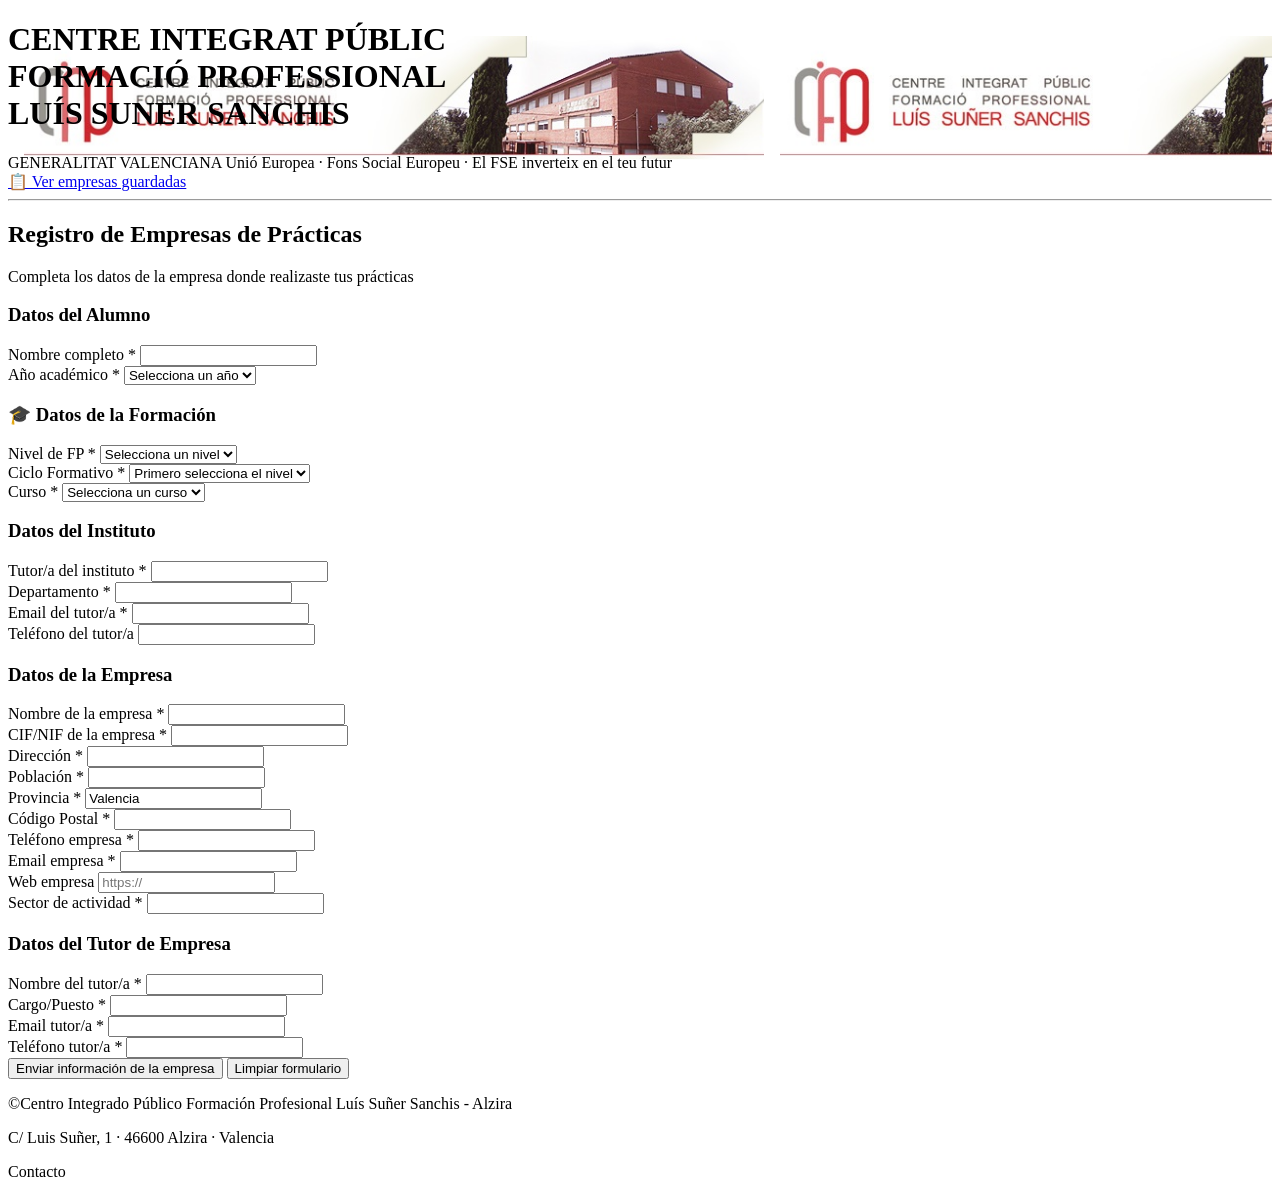
==== Proyecto-Luis-su-er/paginas/formulario.html @ 9b54f887 "segundo commit" ====
<!DOCTYPE html>
<html lang="es">
<head>
    <meta charset="UTF-8">
    <meta name="viewport" content="width=device-width, initial-scale=1.0">
    <title>FP Luis Suñer Sanchis - Bolsa de Empresas</title>
    <link rel="stylesheet" href="../assets/css/styles.css">
    <link rel="preconnect" href="https://fonts.googleapis.com">
    <link rel="preconnect" href="https://fonts.gstatic.com" crossorigin>
    <link href="https://fonts.googleapis.com/css2?family=Inter:wght@300;400;500;600;700&display=swap" rel="stylesheet">
</head>
<body>
    <div class="welcome-container">
        <!-- Header con imagen de fondo -->
        <header class="main-header" style="background-image: url('../assets/imagenes/logo-cabecera.png');">
            <div class="header-overlay">
                <div class="institutional-header">
                    <div class="logo-left">
                        <!-- Espacio para logos -->
                    </div>
                    <div class="title-center">
                        <h1 class="main-title">CENTRE INTEGRAT PÚBLIC<br>FORMACIÓ PROFESSIONAL<br>LUÍS SUNER SANCHIS</h1>
                    </div>
                    <div class="logo-right">
                        <!-- Espacio para logos -->
                    </div>
                </div>
                <div class="sub-header">
                    <span class="generalitat">GENERALITAT VALENCIANA</span>
                    <span class="eu-flag">Unió Europea · Fons Social Europeu · El FSE inverteix en el teu futur</span>
                </div>
            </div>
        </header>

        
        <!-- Contenido principal -->
        <main class="welcome-content">
            <!-- Botón para ir a vista de empresas -->
            <div class="nav-buttons">
                <a href="vista.html" class="nav-btn ver-empresas-btn">
                    <span>📋</span>
                    Ver empresas guardadas
                </a>
            </div>
    <!-- Línea separadora -->
    <hr class="separador">

        <!-- Contenido principal de bienvenida -->
        <main class="welcome-content">
           
        <!-- CUESTIONARIO - FORMULARIO PARA EMPRESAS -->
        <div class="form-section" id="formulario">
            <div class="form-container">
                <h2 class="form-title">Registro de Empresas de Prácticas</h2>
                <p class="form-subtitle">Completa los datos de la empresa donde realizaste tus prácticas</p>
                
                <form id="empresaForm" class="empresa-form">
                    <!-- Datos del Alumno -->
                    <div class="form-group">
                        <h3 class="form-group-title">Datos del Alumno</h3>
                            <div class="form-field">
                                <label for="nombreAlumno">Nombre completo *</label>
                                <input type="text" id="nombreAlumno" name="nombreAlumno" required>
                        </div>
                                <label for="anoAcademico">Año académico *</label>
                                <select id="anoAcademico" name="anoAcademico" required>
                                    <option value="">Selecciona un año</option>
                                    <option value="2023-2024">2023-2024</option>
                                    <option value="2024-2025">2024-2025</option>
                                    <option value="2025-2026">2025-2026</option>
                                    <option value="2025-2026">2026-2027</option>
                                    <option value="2025-2026">2027-2028</option>
                                </select>
                            </div>
                        </div>
                    </div>

                    <!-- Datos de la Formación -->
                    <div class="form-group">
                        <h3 class="form-group-title">🎓 Datos de la Formación</h3>
                        <div class="form-row">
                            <div class="form-field">
                                <label for="nivelFP">Nivel de FP *</label>
                                <select id="nivelFP" name="nivelFP" required>
                                    <option value="">Selecciona un nivel</option>
                                    <option value="basica">FP Básica</option>
                                    <option value="medio">Grado Medio</option>
                                    <option value="superior">Grado Superior</option>
                                </select>
                            </div>
                            <div class="form-field">
                                <label for="ciclo">Ciclo Formativo *</label>
                                <select id="ciclo" name="ciclo" required>
                                    <option value="">Primero selecciona el nivel</option>
                                </select>
                            </div>
                        </div>
                        <div class="form-row">
                            <div class="form-field">
                                <label for="curso">Curso *</label>
                                <select id="curso" name="curso" required>
                                    <option value="">Selecciona un curso</option>
                                    <option value="1">1º Curso</option>
                                    <option value="2">2º Curso</option>
                                </select>
                    </div>

                    <!-- Datos del Instituto -->
                    <div class="form-group">
                        <h3 class="form-group-title">Datos del Instituto</h3>
                        <div class="form-row">
                            <div class="form-field">
                                <label for="tutorInstituto">Tutor/a del instituto *</label>
                                <input type="text" id="tutorInstituto" name="tutorInstituto" required>
                            </div>
                            <div class="form-field">
                                <label for="departamento">Departamento *</label>
                                <input type="text" id="departamento" name="departamento" required>
                            </div>
                        </div>
                        <div class="form-row">
                            <div class="form-field">
                                <label for="emailTutor">Email del tutor/a *</label>
                                <input type="email" id="emailTutor" name="emailTutor" required>
                            </div>
                            <div class="form-field">
                                <label for="telefonoTutor">Teléfono del tutor/a</label>
                                <input type="tel" id="telefonoTutor" name="telefonoTutor">
                            </div>
                        </div>
                    </div>

                    <!-- Datos de la Empresa -->
                    <div class="form-group">
                        <h3 class="form-group-title">Datos de la Empresa</h3>
                        <div class="form-row">
                            <div class="form-field">
                                <label for="nombreEmpresa">Nombre de la empresa *</label>
                                <input type="text" id="nombreEmpresa" name="nombreEmpresa" required>
                            </div>
                            <div class="form-field">
                                <label for="cifEmpresa">CIF/NIF de la empresa *</label>
                                <input type="text" id="cifEmpresa" name="cifEmpresa" required>
                            </div>
                        </div>
                        <div class="form-row">
                            <div class="form-field">
                                <label for="direccionEmpresa">Dirección *</label>
                                <input type="text" id="direccionEmpresa" name="direccionEmpresa" required>
                            </div>
                            <div class="form-field">
                                <label for="poblacionEmpresa">Población *</label>
                                <input type="text" id="poblacionEmpresa" name="poblacionEmpresa" required>
                            </div>
                        </div>
                        <div class="form-row">
                            <div class="form-field">
                                <label for="provinciaEmpresa">Provincia *</label>
                                <input type="text" id="provinciaEmpresa" name="provinciaEmpresa" value="Valencia" required>
                            </div>
                            <div class="form-field">
                                <label for="codigoPostal">Código Postal *</label>
                                <input type="text" id="codigoPostal" name="codigoPostal" required>
                            </div>
                        </div>
                        <div class="form-row">
                            <div class="form-field">
                                <label for="telefonoEmpresa">Teléfono empresa *</label>
                                <input type="tel" id="telefonoEmpresa" name="telefonoEmpresa" required>
                            </div>
                            <div class="form-field">
                                <label for="emailEmpresa">Email empresa *</label>
                                <input type="email" id="emailEmpresa" name="emailEmpresa" required>
                            </div>
                        </div>
                        <div class="form-row">
                            <div class="form-field">
                                <label for="webEmpresa">Web empresa</label>
                                <input type="url" id="webEmpresa" name="webEmpresa" placeholder="https://">
                            </div>
                            <div class="form-field">
                                <label for="sectorEmpresa">Sector de actividad *</label>
                                <input type="text" id="sectorEmpresa" name="sectorEmpresa" required>
                            </div>
                        </div>
                    </div>

                    <!-- Datos del Tutor de Empresa -->
                    <div class="form-group">
                        <h3 class="form-group-title">Datos del Tutor de Empresa</h3>
                        <div class="form-row">
                            <div class="form-field">
                                <label for="nombreTutorEmpresa">Nombre del tutor/a *</label>
                                <input type="text" id="nombreTutorEmpresa" name="nombreTutorEmpresa" required>
                            </div>
                            <div class="form-field">
                                <label for="cargoTutorEmpresa">Cargo/Puesto *</label>
                                <input type="text" id="cargoTutorEmpresa" name="cargoTutorEmpresa" required>
                            </div>
                        </div>
                        <div class="form-row">
                            <div class="form-field">
                                <label for="emailTutorEmpresa">Email tutor/a *</label>
                                <input type="email" id="emailTutorEmpresa" name="emailTutorEmpresa" required>
                            </div>
                            <div class="form-field">
                                <label for="telefonoTutorEmpresa">Teléfono tutor/a *</label>
                                <input type="tel" id="telefonoTutorEmpresa" name="telefonoTutorEmpresa" required>
                            </div>
                        </div>
                    </div>
                    <div class="form-buttons">
                        <button type="submit" class="submit-btn">Enviar información de la empresa</button>
                        <button type="reset" class="reset-btn">Limpiar formulario</button>
                    </div>
                </form>
            </div>
        </div>
   </main>
        <!-- Footer -->
        <footer class="main-footer">
            <div class="footer-content">
                <div class="footer-info">
                    <p class="footer-text">©Centro Integrado Público Formación Profesional Luís Suñer Sanchis - Alzira</p>
                    <p class="footer-contact">C/ Luis Suñer, 1 · 46600 Alzira · Valencia</p>
                </div>
                <div class="footer-links">
                    <span class="footer-link">Contacto</span>
                </div>
            </div>
        </footer>
    </div>

    <script src="../assets/js/form.js"></script>
</body>
</html>
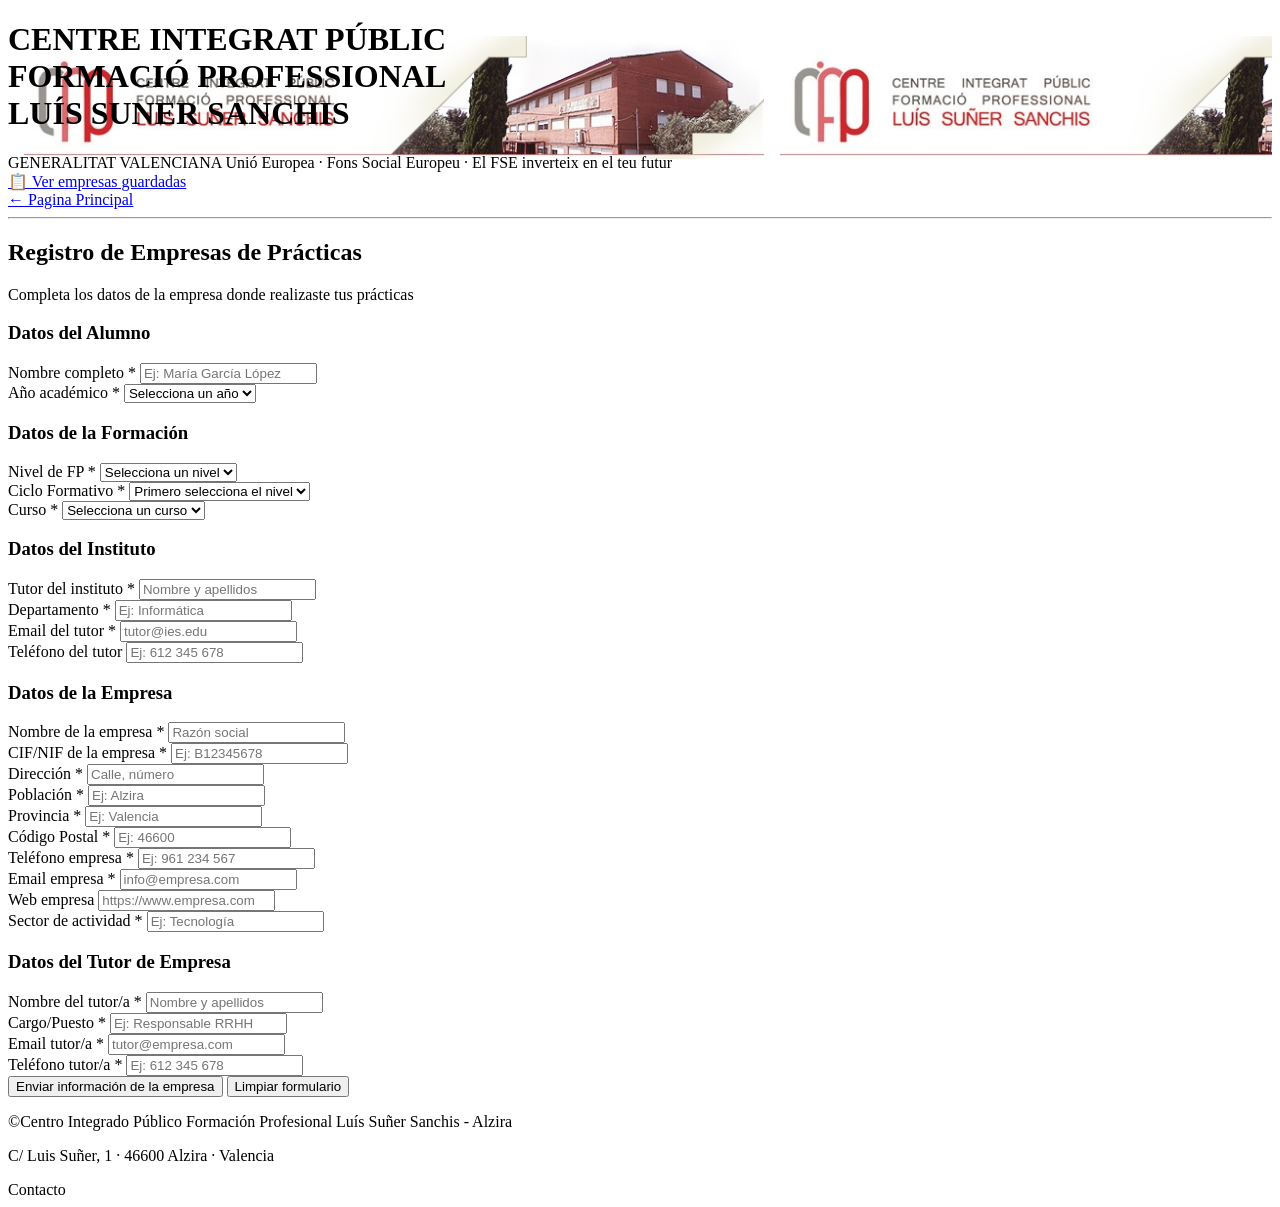
==== commit 089a878c: "Tercer commit" ====
--- a/Proyecto-Luis-su-er/paginas/formulario.html
+++ b/Proyecto-Luis-su-er/paginas/formulario.html
@@ -32,191 +32,217 @@
             </div>
         </header>
 
-        
-        <!-- Contenido principal -->
-        <main class="welcome-content">
-            <!-- Botón para ir a vista de empresas -->
-            <div class="nav-buttons">
-                <a href="vista.html" class="nav-btn ver-empresas-btn">
-                    <span>📋</span>
-                    Ver empresas guardadas
-                </a>
-            </div>
-    <!-- Línea separadora -->
-    <hr class="separador">
-
-        <!-- Contenido principal de bienvenida -->
-        <main class="welcome-content">
-           
-        <!-- CUESTIONARIO - FORMULARIO PARA EMPRESAS -->
-        <div class="form-section" id="formulario">
-            <div class="form-container">
-                <h2 class="form-title">Registro de Empresas de Prácticas</h2>
-                <p class="form-subtitle">Completa los datos de la empresa donde realizaste tus prácticas</p>
-                
-                <form id="empresaForm" class="empresa-form">
-                    <!-- Datos del Alumno -->
-                    <div class="form-group">
-                        <h3 class="form-group-title">Datos del Alumno</h3>
-                            <div class="form-field">
-                                <label for="nombreAlumno">Nombre completo *</label>
-                                <input type="text" id="nombreAlumno" name="nombreAlumno" required>
-                        </div>
-                                <label for="anoAcademico">Año académico *</label>
-                                <select id="anoAcademico" name="anoAcademico" required>
-                                    <option value="">Selecciona un año</option>
-                                    <option value="2023-2024">2023-2024</option>
-                                    <option value="2024-2025">2024-2025</option>
-                                    <option value="2025-2026">2025-2026</option>
-                                    <option value="2025-2026">2026-2027</option>
-                                    <option value="2025-2026">2027-2028</option>
-                                </select>
-                            </div>
-                        </div>
-                    </div>
-
-                    <!-- Datos de la Formación -->
-                    <div class="form-group">
-                        <h3 class="form-group-title">🎓 Datos de la Formación</h3>
-                        <div class="form-row">
-                            <div class="form-field">
-                                <label for="nivelFP">Nivel de FP *</label>
-                                <select id="nivelFP" name="nivelFP" required>
-                                    <option value="">Selecciona un nivel</option>
-                                    <option value="basica">FP Básica</option>
-                                    <option value="medio">Grado Medio</option>
-                                    <option value="superior">Grado Superior</option>
-                                </select>
-                            </div>
-                            <div class="form-field">
+    <!-- Botones de navegación alineados horizontalmente -->
+    <div class="nav-buttons-container">
+        <div class="nav-buttons">
+            <a href="vista.html" class="nav-btn ver-empresas-btn">
+                <span>📋</span>
+                Ver empresas guardadas
+            </a>
+        </div>
+        <div class="nav-buttons">
+            <a href="../index.html" class="nav-btn volver-btn">
+                <span>←</span>
+                Pagina Principal
+            </a>
+        </div>
+    </div>
+
+            <!-- Línea separadora -->
+            <hr class="separador">
+
+            <!-- CUESTIONARIO - FORMULARIO PARA EMPRESAS -->
+            <div class="form-section" id="formulario">
+                <div class="form-container">
+                    <h2 class="form-title">Registro de Empresas de Prácticas</h2>
+                    <p class="form-subtitle">Completa los datos de la empresa donde realizaste tus prácticas</p>
+                    
+                    <form id="empresaForm" class="empresa-form">
+                        <!-- APARTADO 1: DATOS DEL ALUMNO -->
+                        <div class="form-group">
+                            <h3 class="form-group-title"> 
+                                Datos del Alumno
+                            </h3>
+                            <div class="form-row">
+                                <div class="form-field">
+                                    <label for="nombreAlumno">Nombre completo *</label>
+                                    <input type="text" id="nombreAlumno" name="nombreAlumno" placeholder="Ej: María García López" required>
+                                </div>
+                                <div class="form-field">
+                                    <label for="anoAcademico">Año académico *</label>
+                                    <select id="anoAcademico" name="anoAcademico" required>
+                                        <option value="">Selecciona un año</option>
+                                        <option value="2023-2024">2023-2024</option>
+                                        <option value="2024-2025">2024-2025</option>
+                                        <option value="2025-2026">2025-2026</option>
+                                        <option value="2026-2027">2026-2027</option>
+                                        <option value="2027-2028">2027-2028</option>
+                                    </select>
+                                </div>
+                            </div>
+                        </div>
+
+                        <!-- APARTADO 2: DATOS DE LA FORMACIÓN -->
+                        <div class="form-group">
+                            <h3 class="form-group-title">
+                                Datos de la Formación
+                            </h3>
+                            <div class="form-row">
+                                <div class="form-field">
+                                    <label for="nivelFP">Nivel de FP *</label>
+                                    <select id="nivelFP" name="nivelFP" required>
+                                        <option value="">Selecciona un nivel</option>
+                                        <option value="basica">FP Básica</option>
+                                        <option value="medio">Grado Medio</option>
+                                        <option value="superior">Grado Superior</option>
+                                    </select>
+                                </div>
+                                
+                                <div class="form-field">
                                 <label for="ciclo">Ciclo Formativo *</label>
                                 <select id="ciclo" name="ciclo" required>
                                     <option value="">Primero selecciona el nivel</option>
                                 </select>
-                            </div>
-                        </div>
-                        <div class="form-row">
-                            <div class="form-field">
-                                <label for="curso">Curso *</label>
-                                <select id="curso" name="curso" required>
-                                    <option value="">Selecciona un curso</option>
-                                    <option value="1">1º Curso</option>
-                                    <option value="2">2º Curso</option>
-                                </select>
-                    </div>
-
-                    <!-- Datos del Instituto -->
-                    <div class="form-group">
-                        <h3 class="form-group-title">Datos del Instituto</h3>
-                        <div class="form-row">
-                            <div class="form-field">
-                                <label for="tutorInstituto">Tutor/a del instituto *</label>
-                                <input type="text" id="tutorInstituto" name="tutorInstituto" required>
-                            </div>
-                            <div class="form-field">
-                                <label for="departamento">Departamento *</label>
-                                <input type="text" id="departamento" name="departamento" required>
-                            </div>
-                        </div>
-                        <div class="form-row">
-                            <div class="form-field">
-                                <label for="emailTutor">Email del tutor/a *</label>
-                                <input type="email" id="emailTutor" name="emailTutor" required>
-                            </div>
-                            <div class="form-field">
-                                <label for="telefonoTutor">Teléfono del tutor/a</label>
-                                <input type="tel" id="telefonoTutor" name="telefonoTutor">
-                            </div>
-                        </div>
-                    </div>
-
-                    <!-- Datos de la Empresa -->
-                    <div class="form-group">
-                        <h3 class="form-group-title">Datos de la Empresa</h3>
-                        <div class="form-row">
-                            <div class="form-field">
-                                <label for="nombreEmpresa">Nombre de la empresa *</label>
-                                <input type="text" id="nombreEmpresa" name="nombreEmpresa" required>
-                            </div>
-                            <div class="form-field">
-                                <label for="cifEmpresa">CIF/NIF de la empresa *</label>
-                                <input type="text" id="cifEmpresa" name="cifEmpresa" required>
-                            </div>
-                        </div>
-                        <div class="form-row">
-                            <div class="form-field">
-                                <label for="direccionEmpresa">Dirección *</label>
-                                <input type="text" id="direccionEmpresa" name="direccionEmpresa" required>
-                            </div>
-                            <div class="form-field">
-                                <label for="poblacionEmpresa">Población *</label>
-                                <input type="text" id="poblacionEmpresa" name="poblacionEmpresa" required>
-                            </div>
-                        </div>
-                        <div class="form-row">
-                            <div class="form-field">
-                                <label for="provinciaEmpresa">Provincia *</label>
-                                <input type="text" id="provinciaEmpresa" name="provinciaEmpresa" value="Valencia" required>
-                            </div>
-                            <div class="form-field">
-                                <label for="codigoPostal">Código Postal *</label>
-                                <input type="text" id="codigoPostal" name="codigoPostal" required>
-                            </div>
-                        </div>
-                        <div class="form-row">
-                            <div class="form-field">
-                                <label for="telefonoEmpresa">Teléfono empresa *</label>
-                                <input type="tel" id="telefonoEmpresa" name="telefonoEmpresa" required>
-                            </div>
-                            <div class="form-field">
-                                <label for="emailEmpresa">Email empresa *</label>
-                                <input type="email" id="emailEmpresa" name="emailEmpresa" required>
-                            </div>
-                        </div>
-                        <div class="form-row">
-                            <div class="form-field">
-                                <label for="webEmpresa">Web empresa</label>
-                                <input type="url" id="webEmpresa" name="webEmpresa" placeholder="https://">
-                            </div>
-                            <div class="form-field">
-                                <label for="sectorEmpresa">Sector de actividad *</label>
-                                <input type="text" id="sectorEmpresa" name="sectorEmpresa" required>
-                            </div>
-                        </div>
-                    </div>
-
-                    <!-- Datos del Tutor de Empresa -->
-                    <div class="form-group">
-                        <h3 class="form-group-title">Datos del Tutor de Empresa</h3>
-                        <div class="form-row">
-                            <div class="form-field">
-                                <label for="nombreTutorEmpresa">Nombre del tutor/a *</label>
-                                <input type="text" id="nombreTutorEmpresa" name="nombreTutorEmpresa" required>
-                            </div>
-                            <div class="form-field">
-                                <label for="cargoTutorEmpresa">Cargo/Puesto *</label>
-                                <input type="text" id="cargoTutorEmpresa" name="cargoTutorEmpresa" required>
-                            </div>
-                        </div>
-                        <div class="form-row">
-                            <div class="form-field">
-                                <label for="emailTutorEmpresa">Email tutor/a *</label>
-                                <input type="email" id="emailTutorEmpresa" name="emailTutorEmpresa" required>
-                            </div>
-                            <div class="form-field">
-                                <label for="telefonoTutorEmpresa">Teléfono tutor/a *</label>
-                                <input type="tel" id="telefonoTutorEmpresa" name="telefonoTutorEmpresa" required>
-                            </div>
-                        </div>
-                    </div>
-                    <div class="form-buttons">
-                        <button type="submit" class="submit-btn">Enviar información de la empresa</button>
-                        <button type="reset" class="reset-btn">Limpiar formulario</button>
-                    </div>
-                </form>
+                                </div>
+                            </div>
+                            <div class="form-row">
+                                <div class="form-field">
+                                    <label for="curso">Curso *</label>
+                                    <select id="curso" name="curso" required>
+                                        <option value="">Selecciona un curso</option>
+                                        <option value="1">1º Curso</option>
+                                        <option value="2">2º Curso</option>
+                                    </select>
+                                </div>
+                            </div>
+                        </div>
+
+                        <!-- APARTADO 3: DATOS DEL INSTITUTO -->
+                        <div class="form-group">
+                            <h3 class="form-group-title">
+                                Datos del Instituto
+                            </h3>
+                            <div class="form-row">
+                                <div class="form-field">
+                                    <label for="tutorInstituto">Tutor del instituto *</label>
+                                    <input type="text" id="tutorInstituto" name="tutorInstituto" placeholder="Nombre y apellidos" required>
+                                </div>
+                                <div class="form-field">
+                                    <label for="departamento">Departamento *</label>
+                                    <input type="text" id="departamento" name="departamento" placeholder="Ej: Informática" required>
+                                </div>
+                            </div>
+                            <div class="form-row">
+                                <div class="form-field">
+                                    <label for="emailTutor">Email del tutor *</label>
+                                    <input type="email" id="emailTutor" name="emailTutor" placeholder="tutor@ies.edu" required>
+                                </div>
+                                <div class="form-field">
+                                    <label for="telefonoTutor">Teléfono del tutor</label>
+                                    <input type="tel" id="telefonoTutor" name="telefonoTutor" placeholder="Ej: 612 345 678">
+                                </div>
+                            </div>
+                        </div>
+
+                        <!-- APARTADO 4: DATOS DE LA EMPRESA -->
+                        <div class="form-group">
+                            <h3 class="form-group-title">
+                                Datos de la Empresa
+                            </h3>
+                            <div class="form-row">
+                                <div class="form-field">
+                                    <label for="nombreEmpresa">Nombre de la empresa *</label>
+                                    <input type="text" id="nombreEmpresa" name="nombreEmpresa" placeholder="Razón social" required>
+                                </div>
+                                <div class="form-field">
+                                    <label for="cifEmpresa">CIF/NIF de la empresa *</label>
+                                    <input type="text" id="cifEmpresa" name="cifEmpresa" placeholder="Ej: B12345678" required>
+                                </div>
+                            </div>
+                            <div class="form-row">
+                                <div class="form-field">
+                                    <label for="direccionEmpresa">Dirección *</label>
+                                    <input type="text" id="direccionEmpresa" name="direccionEmpresa" placeholder="Calle, número" required>
+                                </div>
+                                <div class="form-field">
+                                    <label for="poblacionEmpresa">Población *</label>
+                                    <input type="text" id="poblacionEmpresa" name="poblacionEmpresa" placeholder="Ej: Alzira" required>
+                                </div>
+                            </div>
+                            <div class="form-row">
+            
+                                <div class="form-field">
+                                    <label for="provinciaEmpresa">Provincia *</label>
+                                    <input type="text" id="provinciaEmpresa" name="provinciaEmpresa" placeholder="Ej: Valencia" required>
+                                </div>
+                                <div class="form-field">
+                                    <label for="codigoPostal">Código Postal *</label>
+                                    <input type="text" id="codigoPostal" name="codigoPostal" placeholder="Ej: 46600" required>
+                                </div>
+                            </div>
+                            <div class="form-row">
+                                <div class="form-field">
+                                    <label for="telefonoEmpresa">Teléfono empresa *</label>
+                                    <input type="tel" id="telefonoEmpresa" name="telefonoEmpresa" placeholder="Ej: 961 234 567" required>
+                                </div>
+                                <div class="form-field">
+                                    <label for="emailEmpresa">Email empresa *</label>
+                                    <input type="email" id="emailEmpresa" name="emailEmpresa" placeholder="info@empresa.com" required>
+                                </div>
+                            </div>
+                            <div class="form-row">
+                                <div class="form-field">
+                                    <label for="webEmpresa">Web empresa</label>
+                                    <input type="url" id="webEmpresa" name="webEmpresa" placeholder="https://www.empresa.com">
+                                </div>
+                                <div class="form-field">
+                                    <label for="sectorEmpresa">Sector de actividad *</label>
+                                    <input type="text" id="sectorEmpresa" name="sectorEmpresa" placeholder="Ej: Tecnología" required>
+                                </div>
+                            </div>
+                        </div>
+
+                        <!-- APARTADO 5: DATOS DEL TUTOR DE EMPRESA -->
+                        <div class="form-group">
+                            <h3 class="form-group-title">
+                                Datos del Tutor de Empresa
+                            </h3>
+                            <div class="form-row">
+                                <div class="form-field">
+                                    <label for="nombreTutorEmpresa">Nombre del tutor/a *</label>
+                                    <input type="text" id="nombreTutorEmpresa" name="nombreTutorEmpresa" placeholder="Nombre y apellidos" required>
+                                </div>
+                                <div class="form-field">
+                                    <label for="cargoTutorEmpresa">Cargo/Puesto *</label>
+                                    <input type="text" id="cargoTutorEmpresa" name="cargoTutorEmpresa" placeholder="Ej: Responsable RRHH" required>
+                                </div>
+                            </div>
+                            <div class="form-row">
+                                <div class="form-field">
+                                    <label for="emailTutorEmpresa">Email tutor/a *</label>
+                                    <input type="email" id="emailTutorEmpresa" name="emailTutorEmpresa" placeholder="tutor@empresa.com" required>
+                                </div>
+                                <div class="form-field">
+                                    <label for="telefonoTutorEmpresa">Teléfono tutor/a *</label>
+                                    <input type="tel" id="telefonoTutorEmpresa" name="telefonoTutorEmpresa" placeholder="Ej: 612 345 678" required>
+                                </div>
+                            </div>
+                        </div>
+
+                        <!-- BOTONES DEL FORMULARIO -->
+                        <div class="form-buttons">
+                            <button type="submit" class="submit-btn">
+                                Enviar información de la empresa
+                            </button>
+                            <button type="reset" class="reset-btn">
+                                Limpiar formulario
+                            </button>
+                        </div>
+                    </form>
+                </div>
             </div>
-        </div>
-   </main>
+        </main>
+
         <!-- Footer -->
         <footer class="main-footer">
             <div class="footer-content">
